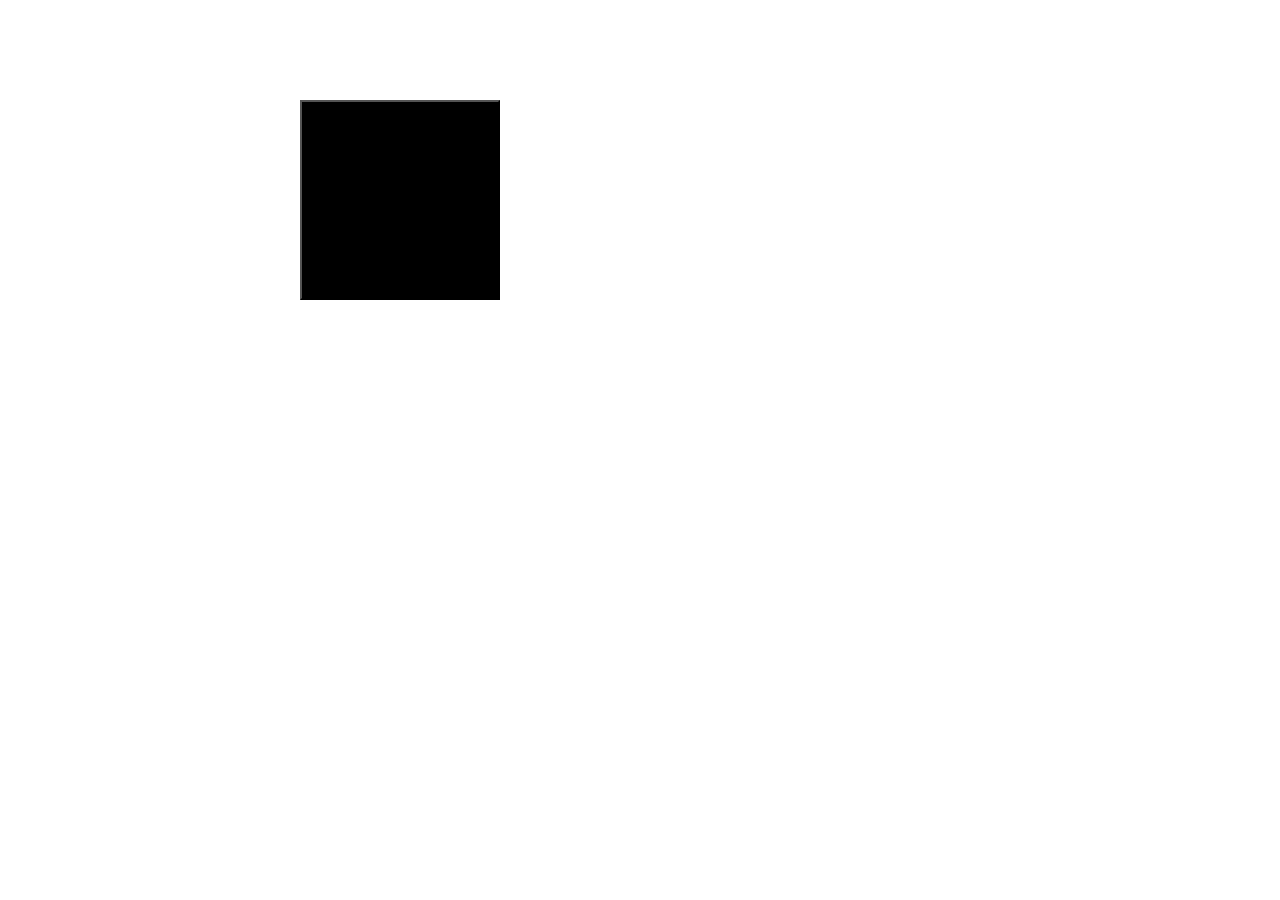
==== logic.html @ ea64e3b3 "Updated on 21st September 2026" ====
<!DOCTYPE html>
<html lang="en">
<head>
    <meta charset="UTF-8">
    <meta name="viewport" content="width=device-width, initial-scale=1.0">
    <title>Document</title>
    <link rel="stylesheet" href="logic.css">
</head>
<body>
    <button class="b"></button>
</body>
<script src="logic.js"></script>
</html>
---- logic.css ----
.b{
    height: 200px;
    width: 200px;
    background-color: black;
    position: absolute;
    top: 100px;
    left: 300px;
}
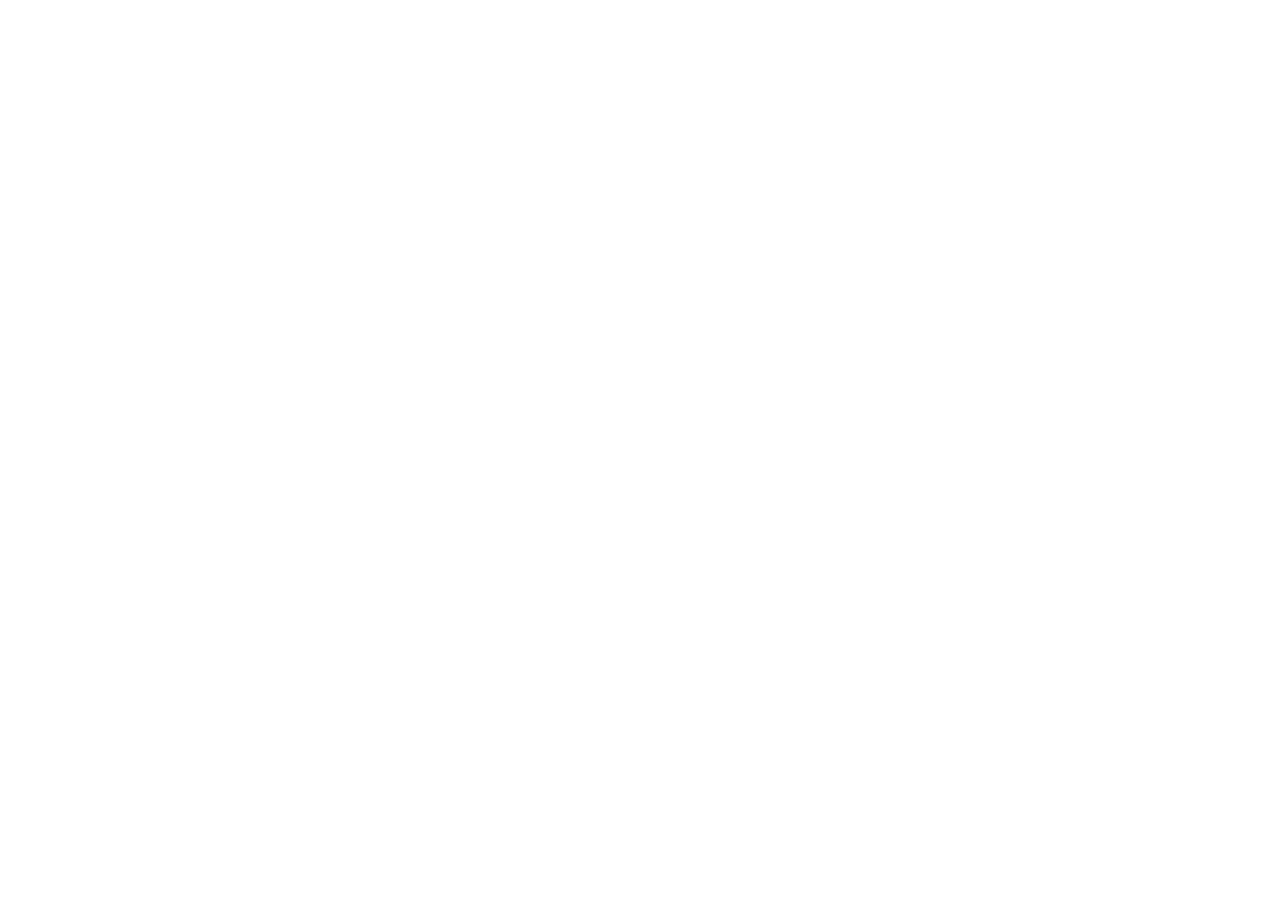
==== commit 1d52d809: "Updated on 21st September 2026" ====
--- a/logic.html
+++ b/logic.html
@@ -7,7 +7,7 @@
     <link rel="stylesheet" href="logic.css">
 </head>
 <body>
-    <button class="b"></button>
+    <div class="b"></div>
 </body>
 <script src="logic.js"></script>
 </html>
--- a/logic.css
+++ b/logic.css
@@ -1,8 +1,89 @@
 .b{
-    height: 200px;
-    width: 200px;
-    background-color: black;
-    position: absolute;
-    top: 100px;
-    left: 300px;
+    height: 60px;
+    width: 60px;
+    border-top-left-radius: 90%;
+    border-top-right-radius: 80%;
+    border-bottom-left-radius: 90%;
+    border-bottom-right-radius: 20%;
+    rotate: 45deg;
+    animation-name: "myanime";
+    animation-duration: 10s;
+    animation-iteration-count: infinite;
+    position: relative;
+    top: 600px;
+    right: 100px;
+    background-color: rgb(210, 230, 60);
+}
+
+
+@keyframes myanime{
+    0%{ 
+        transform: translate(0px,0px) ; 
+       
+    }5%{
+        transform: translate(-50px,-50px);
+       
+    }15%{
+        transform: translate(50px,-100px)skew(-6deg,-4deg);
+       
+    }20%{
+        transform: translate(-50px,-150px);
+       
+    }25%{
+        transform: translate(50px,-200px)skew(-6deg,-4deg);
+       
+    }30%{
+        transform: translate(-50px,-250px);
+       
+    }35%{
+        transform: translate(50px,-300px)skew(-6deg,-4deg);
+       
+    }40%{
+        transform: translate(-50px,-350px);
+       
+    }45%{
+        transform: translate(50px,-400px)skew(-6deg,-4deg);
+       
+    }50%{
+        transform: translate(-50px,-450px)scaleX(1.2)scaleY(1.2);
+       
+    }
+    55%{
+        transform: translate(50px,-500px)skew(-6deg,-4deg)scaleX(1.5)scaleY(1.5); 
+    }
+    60%{
+        transform: translate(50px,-550px)scaleX(1.3)scaleY(1.3);
+       
+    }
+    65%{
+        transform: translate(-50px,-600px)scaleX(1.1)scaleY(1.1);
+       
+    }
+    70%{
+        transform: translate(50px,-650px)scaleX(0.9)scaleY(0.9);
+       
+    }
+    75%{
+        transform: translate(-50px,-700px)scaleX(0.8)scaleY(0.8);
+       
+    }
+    80%{
+        transform: translate(50px,-720px)scaleX(0.7)scaleY(0.7);
+       
+    }
+    85%{
+        transform: translate(-50px,-730px)scaleX(0.6)scaleY(0.6);
+       
+    }
+    90%{
+        transform: translate(50px,-740px)scaleX(0.5)scaleY(0.5);
+       
+    }
+    95%{
+        transform: translate(-50px,-750px)scaleX(0.4)scaleY(0.4);
+       
+    }
+    100%{
+        transform: translate(50px,-760px)scaleX(0)scaleY(0); 
+    }
 }
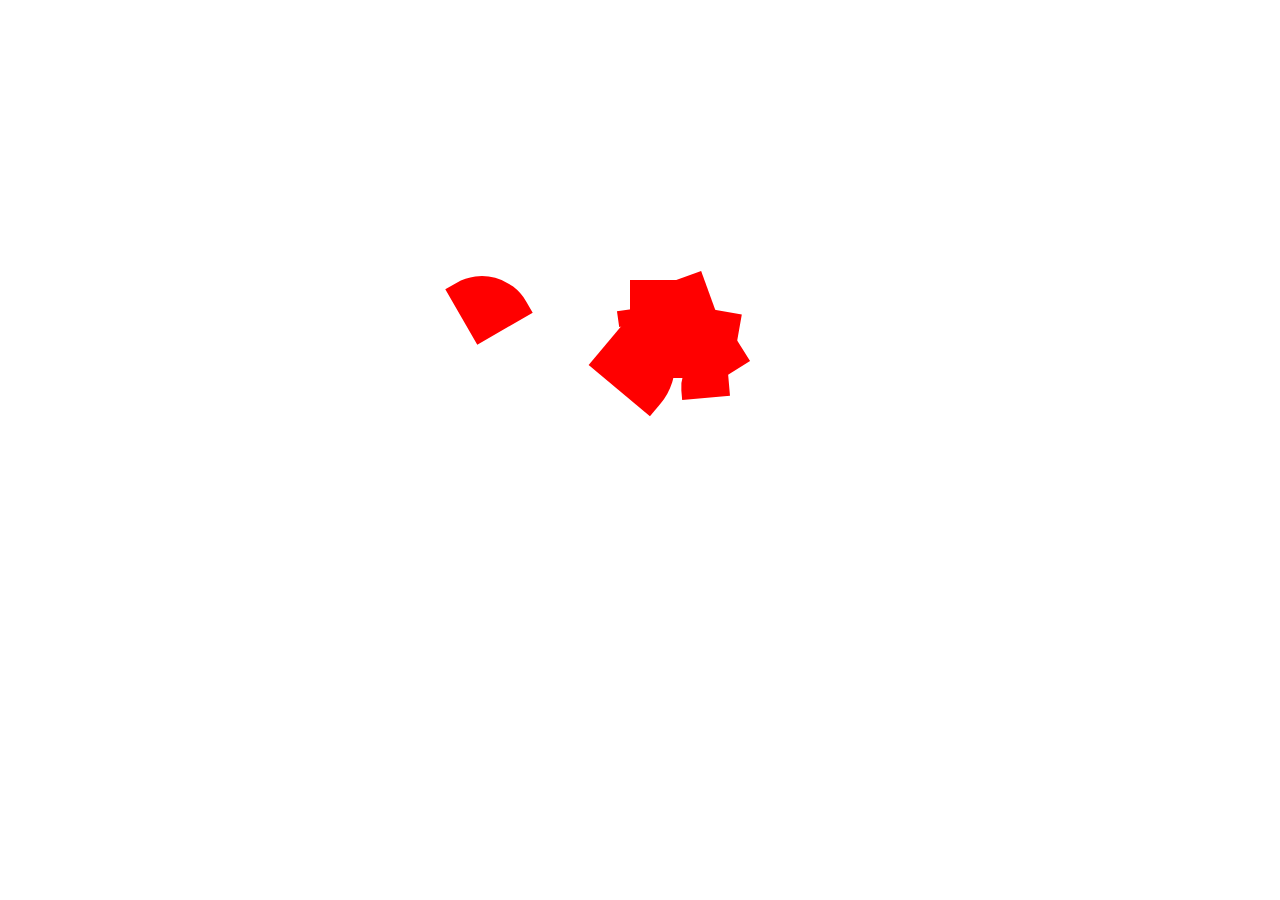
==== commit 6b42ef0c: "UPdated on 25th September 2026" ====
--- a/logic.html
+++ b/logic.html
@@ -8,6 +8,72 @@
 </head>
 <body>
     <div class="b"></div>
+    <div class="box1"> 
+    <div class="one"></div>
+    <div class="two"></div>
+    <div class="three"></div>
+    <div class="four"></div>
+    <div class="five"></div>
+    <div class="six"></div>
+    <div class="seven"></div>
+    <div class="eight"></div>
+    <div class="nine"></div>
+    </div>
+    <!-- <div class="box2"> 
+     <div class="one"></div>
+    <div class="two"></div>
+    <div class="three"></div>
+    <div class="four"></div>
+    <div class="five"></div>
+    <div class="six"></div>
+    <div class="seven"></div>
+    <div class="eight"></div>
+    <div class="nine"></div>
+    </div>
+    <div class="box3"> 
+     <div class="one"></div>
+    <div class="two"></div>
+    <div class="three"></div>
+    <div class="four"></div>
+    <div class="five"></div>
+    <div class="six"></div>
+    <div class="seven"></div>
+    <div class="eight"></div>
+    <div class="nine"></div>
+    </div>
+    <div class="box4"> 
+     <div class="one"></div>
+    <div class="two"></div>
+    <div class="three"></div>
+    <div class="four"></div>
+    <div class="five"></div>
+    <div class="six"></div>
+    <div class="seven"></div>
+    <div class="eight"></div>
+    <div class="nine"></div>
+    </div>
+    <div class="box5"> 
+     <div class="one"></div>
+    <div class="two"></div>
+    <div class="three"></div>
+    <div class="four"></div>
+    <div class="five"></div>
+    <div class="six"></div>
+    <div class="seven"></div>
+    <div class="eight"></div>
+    <div class="nine"></div>
+    </div>
+    <div class="box6"> 
+     <div class="one"></div>
+    <div class="two"></div>
+    <div class="three"></div>
+    <div class="four"></div>
+    <div class="five"></div>
+    <div class="six"></div>
+    <div class="seven"></div>
+    <div class="eight"></div>
+    <div class="nine"></div>
+    </div> -->
 </body>
 <script src="logic.js"></script>
 </html>
--- a/logic.css
+++ b/logic.css
@@ -2,7 +2,7 @@
     height: 60px;
     width: 60px;
     border-top-left-radius: 90%;
-    border-top-right-radius: 80%;
+    border-top-right-radius: 81%;
     border-bottom-left-radius: 90%;
     border-bottom-right-radius: 20%;
     rotate: 45deg;
@@ -15,6 +15,143 @@
     background-color: rgb(210, 230, 60);
 }
 
+.box1{
+    height: 400px;
+    width: 400px;
+    position: absolute;
+    top: 200px;
+    left: 400px;
+}
+
+.box2{
+    position: absolute;
+    top: 200px;
+    left: 800px;
+}
+
+.box3{
+    position: absolute;
+    top: 200px;
+    left: 600px;
+}
+
+.box4{
+    position: absolute;
+    top: 300px;
+    left: 400px;
+}
+
+.box5{
+    position: absolute;
+    top: 200px;
+    left: 800px;
+}
+
+.box6{
+    position: absolute;
+    top: 200px;
+    left: 400px;
+}
+
+.one{
+   height: 4rem;
+   width: 4rem;
+   background-color: red;
+   position: relative;
+   rotate: -30deg;
+   top: 69.4px;
+   left: 57.29px;
+   border-start-end-radius: 80%;
+
+}
+
+.two{
+   height: 5rem;
+   width: 5rem;
+   background-color: red;
+   rotate: 40deg;
+   position: absolute;
+   top: 120px;
+   left: 205px;
+   border-start-end-radius: 80%;
+}
+
+ .three{
+   height: 4rem;
+   width: 4rem;
+   background-color: red;
+   position: absolute;
+   rotate: -200deg;
+   top: 80px;
+   left: 250px;
+   border-start-end-radius: 80%;
+}
+
+.four{
+   height: 3rem;
+   width: 3rem;
+   background-color: red;
+   position: absolute;
+   rotate: 90deg;
+   top: 80px;
+   left: 230px;
+   border-start-end-radius: 80%;
+}
+
+ .five{
+   height: 3rem;
+   width: 3rem;
+   background-color: red;
+   position: absolute;
+   rotate: -170deg;
+   top: 110px;
+   left: 290px;
+   border-start-end-radius: 80%;
+}
+
+.six{
+   height: 1rem;
+   width: 1rem;
+   background-color: red;
+   position: absolute;
+   rotate: 82deg;
+   top: 110px;
+   left: 218px;
+   border-start-end-radius: 80%;
+} 
+
+.seven{
+   height: 3rem;
+   width: 3rem;
+   background-color: red;
+   position: absolute;
+   rotate: -95deg;
+   top: 150px;
+   left: 280px;
+   border-start-end-radius: 80%;
+}
+
+.eight{
+   height: 2rem;
+   width: 2rem;
+   background-color: red;
+   position: absolute;
+   rotate: -122deg;
+   top: 140px;
+   left: 312px;
+   border-start-end-radius: 80%;
+}
+
+.nine{
+   height: 3rem;
+   width: 3rem;
+   background-color: red;
+   position: absolute;
+   top: 130px;
+   left: 262px;
+}
+
+
 
 @keyframes myanime{
     0%{ 
@@ -76,14 +213,50 @@
        
     }
     90%{
-        transform: translate(50px,-740px)scaleX(0.5)scaleY(0.5);
+        transform: translate(50px,-740px)scaleX(0.5)scaleY(0.6);
        
     }
     95%{
-        transform: translate(-50px,-750px)scaleX(0.4)scaleY(0.4);
+        transform: translate(-50px,-750px)scaleX(0.4)scaleY(0.6);
        
     }
     100%{
-        transform: translate(50px,-760px)scaleX(0)scaleY(0); 
-    }
-}+        transform: translate(50px,-760px)scaleX(0)scaleY(0.6); 
+    }
+}
+
+@keyframes myanime1{
+    0%{
+        transform: translate(50px,-760px)scaleX(0)scaleY(0.6); 
+    }
+    10%{
+       transform: translate(35px,-790px)scaleX(0)scaleY(0.6); 
+    }
+    20%{
+        transform: translate(50px,-770px)scaleX(0)scaleY(0.55); 
+    }
+    30%{
+      transform: translate(70px,-800px)scaleX(0)scaleY(0.50); 
+    }
+    40%{
+      transform: translate(50px,-760px)scaleX(0)scaleY(0.45); 
+    }
+    50%{
+      transform: translate(80px,-830px)scaleX(0)scaleY(0.4); 
+    }
+    60%{
+      transform: translate(50px,-760px)scaleX(0)scaleY(0.35); 
+    }
+    70%{
+       transform: translate(50px,-760px)scaleX(0)scaleY(0.3); 
+    }
+    80%{
+      transform: translate(50px,-760px)scaleX(0)scaleY(0.25); 
+    }
+    90%{
+         transform: translate(50px,-760px)scaleX(0)scaleY(0.2); 
+    }
+    100%{
+        transform: translate(50px,-760px)scaleX(0)scaleY(0.1); 
+    }
+} 
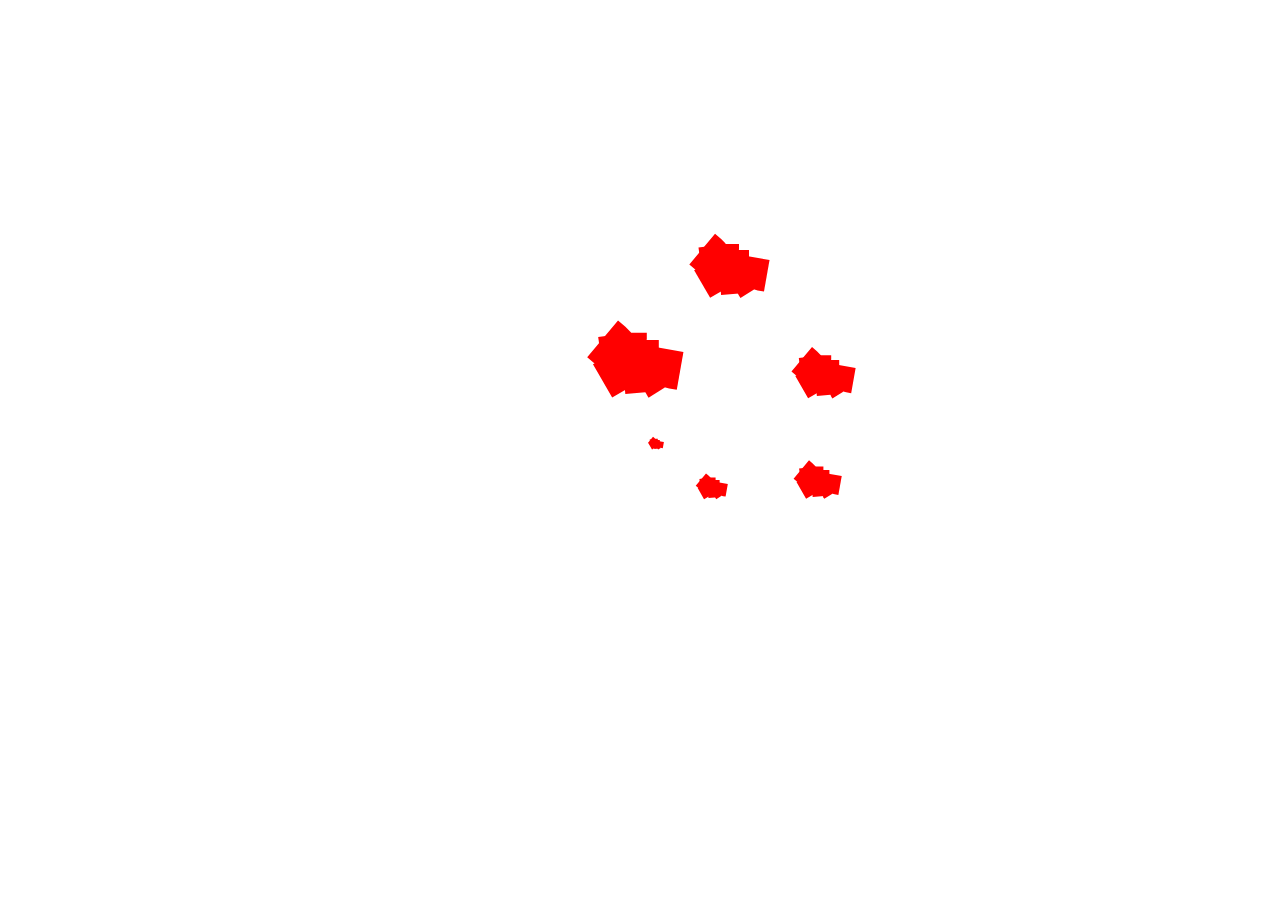
==== commit 801693a0: "Updated on 28th September 2026" ====
--- a/logic.html
+++ b/logic.html
@@ -19,7 +19,7 @@
     <div class="eight"></div>
     <div class="nine"></div>
     </div>
-    <!-- <div class="box2"> 
+    <div class="box2"> 
      <div class="one"></div>
     <div class="two"></div>
     <div class="three"></div>
@@ -73,7 +73,5 @@
     <div class="seven"></div>
     <div class="eight"></div>
     <div class="nine"></div>
-    </div> -->
-</body>
-<script src="logic.js"></script>
-</html>+    </div>
+   
--- a/logic.css
+++ b/logic.css
@@ -21,36 +21,56 @@
     position: absolute;
     top: 200px;
     left: 400px;
+    scale: 0.6;
+    animation: "pop1";
+    animation-duration: 5s;
+    animation-iteration-count: infinite;
+    animation-timing-function: linear;
 }
 
 .box2{
-    position: absolute;
-    top: 200px;
-    left: 800px;
+    height: 400px;
+    width: 400px;
+    position: absolute;
+    top: 100px;
+    left: 500px;
+    scale: 0.5;
 }
 
 .box3{
+    height: 400px;
+    width: 400px;
     position: absolute;
     top: 200px;
     left: 600px;
+    scale: 0.4;
 }
 
 .box4{
+    height: 400px;
+    width: 400px;
     position: absolute;
     top: 300px;
-    left: 400px;
+    left: 600px;
+    scale: 0.3;
 }
 
 .box5{
-    position: absolute;
-    top: 200px;
-    left: 800px;
+    height: 400px;
+    width: 400px;
+    position: absolute;
+    top: 300px;
+    left: 500px;
+    scale: 0.2;
 }
 
 .box6{
-    position: absolute;
-    top: 200px;
-    left: 400px;
+    height: 400px;
+    width: 400px;
+    position: absolute;
+    top: 250px;
+    left: 450px;
+    scale: 0.1;
 }
 
 .one{
@@ -59,10 +79,9 @@
    background-color: red;
    position: relative;
    rotate: -30deg;
-   top: 69.4px;
-   left: 57.29px;
-   border-start-end-radius: 80%;
-
+   top: 120px;
+   left: 200px;
+   border-start-end-radius: 80%;
 }
 
 .two{
@@ -70,9 +89,9 @@
    width: 5rem;
    background-color: red;
    rotate: 40deg;
-   position: absolute;
-   top: 120px;
-   left: 205px;
+   position: relative;
+   top: 20px;
+   left: 195px;
    border-start-end-radius: 80%;
 }
 
@@ -80,10 +99,10 @@
    height: 4rem;
    width: 4rem;
    background-color: red;
-   position: absolute;
-   rotate: -200deg;
-   top: 80px;
-   left: 250px;
+   position: relative;
+   rotate: -170deg;
+   top: -30px;
+   left: 270px;
    border-start-end-radius: 80%;
 }
 
@@ -91,9 +110,9 @@
    height: 3rem;
    width: 3rem;
    background-color: red;
-   position: absolute;
+   position: relative;
    rotate: 90deg;
-   top: 80px;
+   top: -120px;
    left: 230px;
    border-start-end-radius: 80%;
 }
@@ -102,10 +121,10 @@
    height: 3rem;
    width: 3rem;
    background-color: red;
-   position: absolute;
+   position: relative;
    rotate: -170deg;
-   top: 110px;
-   left: 290px;
+   top: -140px;
+   left: 260px;
    border-start-end-radius: 80%;
 }
 
@@ -113,10 +132,10 @@
    height: 1rem;
    width: 1rem;
    background-color: red;
-   position: absolute;
+   position: relative;
    rotate: 82deg;
-   top: 110px;
-   left: 218px;
+   top: -210px;
+   left: 198px;
    border-start-end-radius: 80%;
 } 
 
@@ -124,10 +143,10 @@
    height: 3rem;
    width: 3rem;
    background-color: red;
-   position: absolute;
+   position: relative;
    rotate: -95deg;
-   top: 150px;
-   left: 280px;
+   top: -180px;
+   left: 240px;
    border-start-end-radius: 80%;
 }
 
@@ -135,10 +154,10 @@
    height: 2rem;
    width: 2rem;
    background-color: red;
-   position: absolute;
+   position: relative;
    rotate: -122deg;
-   top: 140px;
-   left: 312px;
+   top: -210px;
+   left: 270px;
    border-start-end-radius: 80%;
 }
 
@@ -146,9 +165,9 @@
    height: 3rem;
    width: 3rem;
    background-color: red;
-   position: absolute;
-   top: 130px;
-   left: 262px;
+   position: relative;
+   bottom: 300px;
+   left: 250px;
 }
 
 
@@ -225,38 +244,39 @@
     }
 }
 
-@keyframes myanime1{
+
+@keyframes pop1{
     0%{
-        transform: translate(50px,-760px)scaleX(0)scaleY(0.6); 
+       transform: translate(0px,0px) ;
     }
     10%{
-       transform: translate(35px,-790px)scaleX(0)scaleY(0.6); 
+       transform: translate(0px,50px) ;
     }
     20%{
-        transform: translate(50px,-770px)scaleX(0)scaleY(0.55); 
+       transform: translate(0px,100px) ;
     }
     30%{
-      transform: translate(70px,-800px)scaleX(0)scaleY(0.50); 
-    }
-    40%{
-      transform: translate(50px,-760px)scaleX(0)scaleY(0.45); 
+       transform: translate(0px,200px) ;
+    }
+    40%{  
+       transform: translate(0px,300px) ;
     }
     50%{
-      transform: translate(80px,-830px)scaleX(0)scaleY(0.4); 
+       transform: translate(0px,350px) ;
     }
     60%{
-      transform: translate(50px,-760px)scaleX(0)scaleY(0.35); 
+       transform: translate(0px,400px) ;
     }
     70%{
-       transform: translate(50px,-760px)scaleX(0)scaleY(0.3); 
+       transform: translate(0px,450px) ;
     }
     80%{
-      transform: translate(50px,-760px)scaleX(0)scaleY(0.25); 
+       transform: translate(0px,500px) ;
     }
     90%{
-         transform: translate(50px,-760px)scaleX(0)scaleY(0.2); 
+       transform: translate(0px,550px) ;
     }
     100%{
-        transform: translate(50px,-760px)scaleX(0)scaleY(0.1); 
-    }
-} +       transform: translate(0px,600px) ;
+    }
+}
